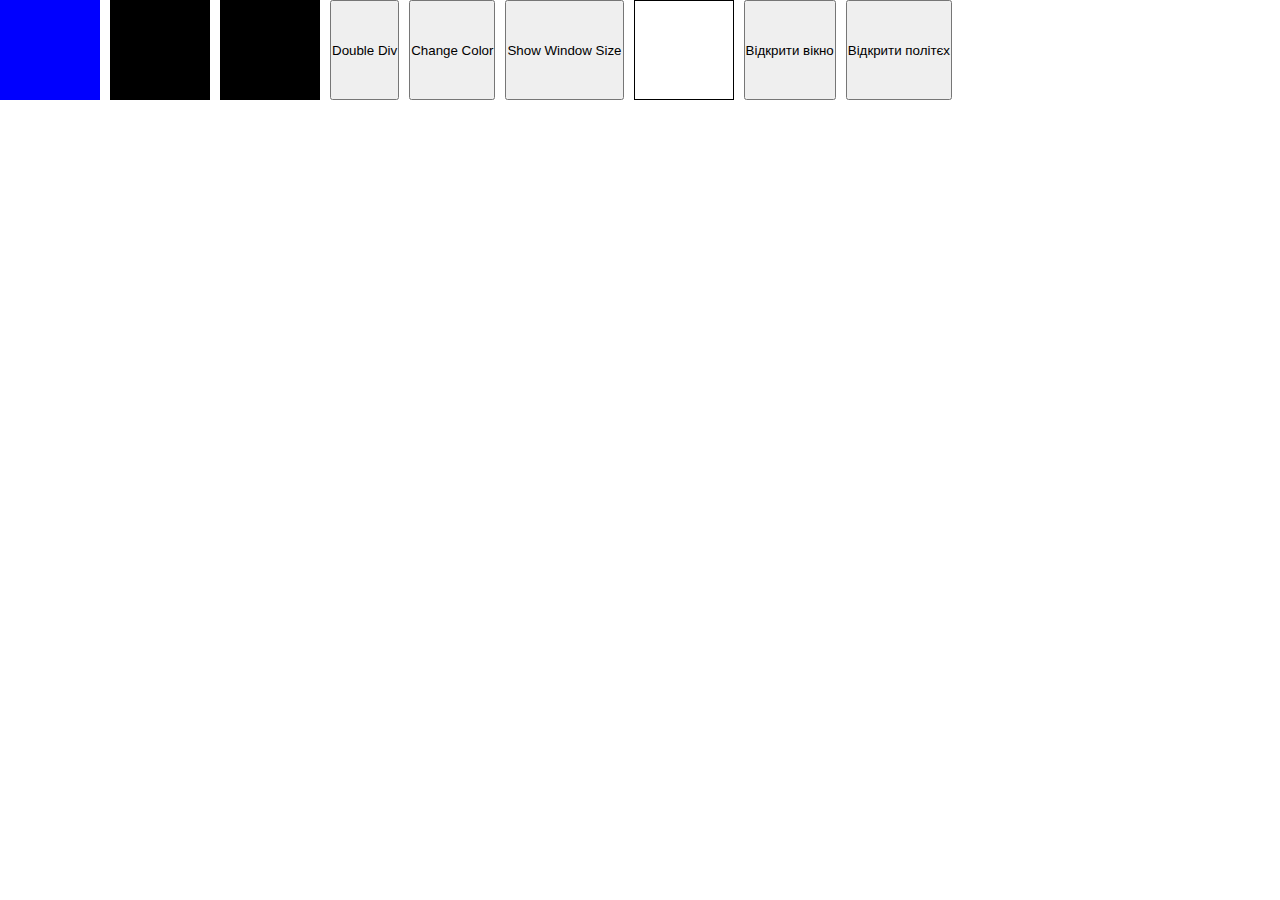
==== Lab3/index.html @ 27aed9cf "first commit" ====
<!DOCTYPE html>
<html lang="en">
  <head>
    <meta charset="UTF-8" />
    <meta http-equiv="X-UA-Compatible" content="IE=edge" />
    <meta name="viewport" content="width=device-width, initial-scale=1.0" />
    <link rel="stylesheet" href="./styles/style.css" />
    <title>Mitnichuk CS-206 Variant 12</title>
  </head>
  <body>
    <div class="blackdiv"></div>
    <div></div>
    <div></div>
    <button onclick="doubleDiv()">Double Div</button>
    <button onclick="changeColor()">Change Color</button>
    <button onclick="showWindowSize()">Show Window Size</button>
    <div id="windowSize"></div>
    <button id="button1" onclick="openCustomWindow()">Відкрити вікно</button>
    <button id="button2" onclick="openNewWindow()">Відкрити політєх</button>
    <script src="./js/script.js"></script>
  </body>
</html>
---- Lab3/styles/style.css ----
* {
  box-sizing: border-box;
  padding: 0;
  margin: 0;
  scroll-behavior: smooth;
}

body {
  display: flex;
  gap: 10px;
}

div {
  background-color: black;
  width: 100px;
  height: 100px;
}

.blackdiv {
  background-color: blue;
}

#windowSize {
  background-color: white;
  border: 1px solid black;
  color: black;
  font-size: 1rem;
  font-family: Arial, Helvetica, sans-serif;
  display: flex;
  align-items: center;
  justify-content: center;
  padding: 10px;
}
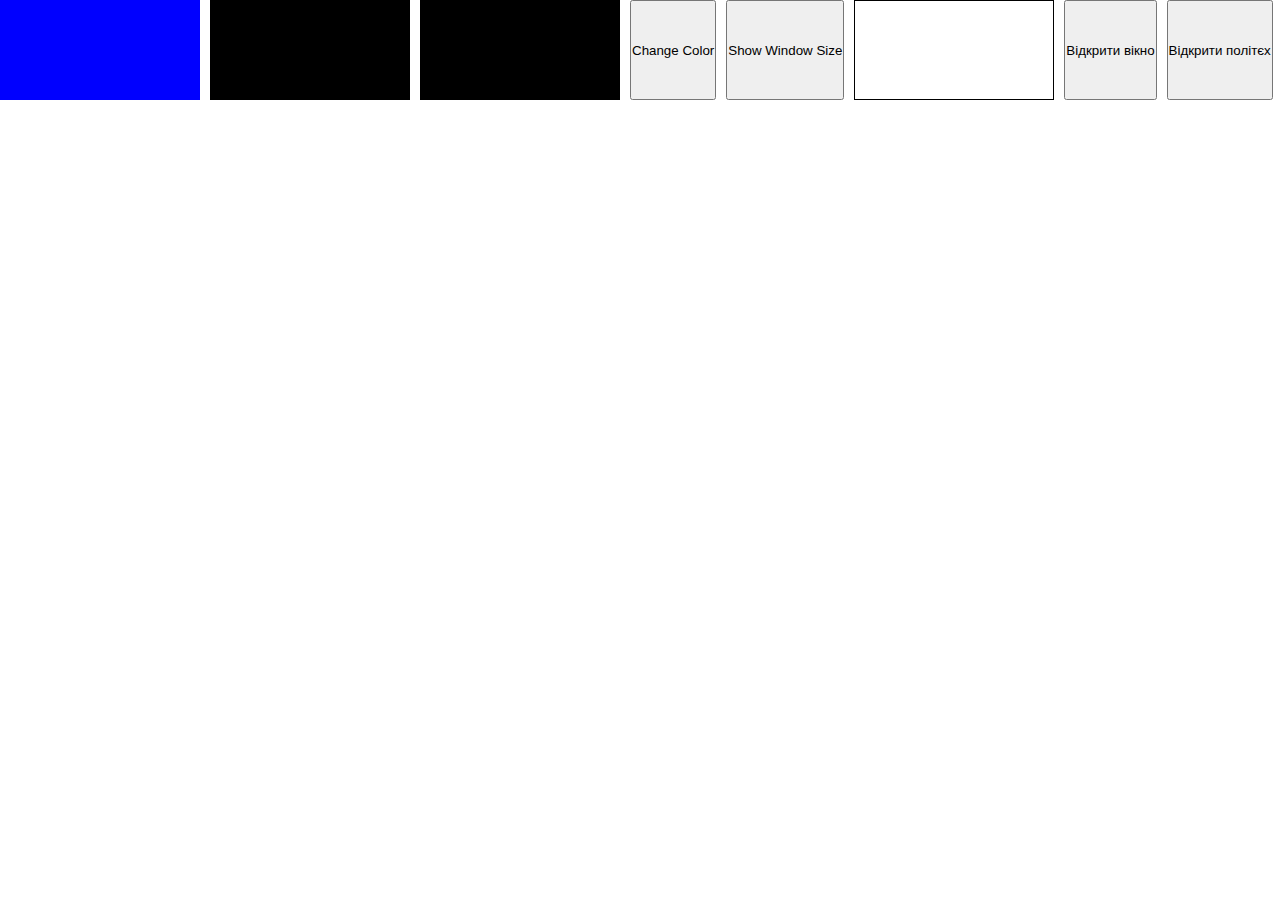
==== commit 912af908: "fixed 3rd lab" ====
--- a/Lab3/index.html
+++ b/Lab3/index.html
@@ -11,7 +11,7 @@
     <div class="blackdiv"></div>
     <div></div>
     <div></div>
-    <button onclick="doubleDiv()">Double Div</button>
+    <!-- <button onclick="doubleDiv()">Double Div</button> -->
     <button onclick="changeColor()">Change Color</button>
     <button onclick="showWindowSize()">Show Window Size</button>
     <div id="windowSize"></div>
